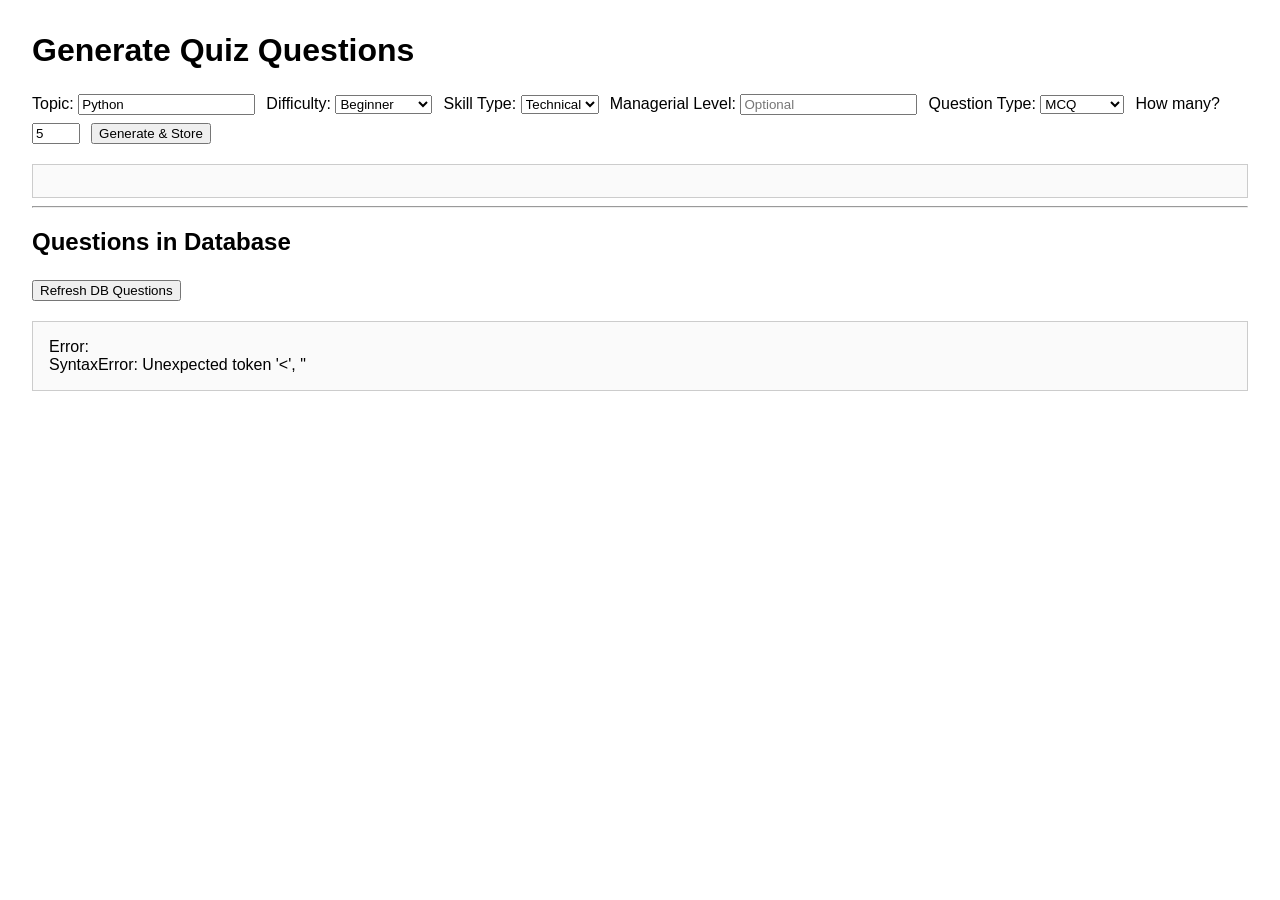
==== templates/index.html @ 23555d11 "Add files via upload" ====
<!DOCTYPE html>
<html lang="en">
<head>
  <meta charset="UTF-8">
  <title>Quiz Generator Frontend</title>
  <style>
    body { font-family: sans-serif; margin: 2em; }
    input, select, button { margin: 0.3em 0.5em 0.3em 0; }
    #result, #db-questions { background: #fafafa; border: 1px solid #ccc; padding: 1em; margin-top: 1em; }
    .mcq { color: #2b7a78; }
    .subjective { color: #b83b5e; }
  </style>
</head>
<body>
  <h1>Generate Quiz Questions</h1>
  <form id="genForm">
    <label>Topic: <input type="text" id="topic" value="Python"></label>
    <label>Difficulty:
      <select id="difficulty">
        <option value="novice">Novice</option>
        <option value="beginner" selected>Beginner</option>
        <option value="intermediate">Intermediate</option>
        <option value="advanced">Advanced</option>
      </select>
    </label>
    <label>Skill Type:
      <select id="skill_type">
        <option value="technical" selected>Technical</option>
        <option value="soft_skill">Soft Skill</option>
      </select>
    </label>
    <label>Managerial Level: <input type="text" id="managerial_level" placeholder="Optional"></label>
    <label>Question Type:
      <select id="question_type">
        <option value="mcq" selected>MCQ</option>
        <option value="subjective">Subjective</option>
      </select>
    </label>
    <label>How many? <input type="number" id="num_questions" min="1" max="10" value="5"></label>
    <button type="submit">Generate & Store</button>
  </form>

  <div id="result"></div>
  <hr>
  <h2>Questions in Database</h2>
  <button onclick="fetchDBQuestions()">Refresh DB Questions</button>
  <div id="db-questions"></div>

<script>
const backendUrl = ""; // if running on same domain/port, leave empty

document.getElementById("genForm").onsubmit = async function(e){
  e.preventDefault();
  const req = {
    topic: document.getElementById("topic").value,
    difficulty: document.getElementById("difficulty").value,
    skill_type: document.getElementById("skill_type").value,
    managerial_level: document.getElementById("managerial_level").value || null,
    num_questions: parseInt(document.getElementById("num_questions").value, 10),
    question_type: document.getElementById("question_type").value
  };
  document.getElementById("result").innerHTML = "Generating, please wait...";
  try {
    const resp = await fetch(`${backendUrl}/generate_questions_batch/`, {
      method: "POST",
      headers: { "Content-Type": "application/json" },
      body: JSON.stringify(req)
    });
    const data = await resp.json();
    if (!Array.isArray(data)) throw new Error(data.detail || "Unexpected response");
    document.getElementById("result").innerHTML = "<b>Generated & Stored:</b><br>" + data.map(renderQ).join("<hr>");
  } catch (err) {
    document.getElementById("result").innerHTML = "Error:<br>" + err;
  }
  fetchDBQuestions();
};

function renderQ(q) {
  if (q.type === "mcq") {
    return `<div class="mcq"><b>Q:</b> ${q.question_text}<br>
      <b>Options:</b> ${q.options.join(", ")}<br>
      <b>Answer:</b> ${q.correct_option}</div>`;
  } else {
    return `<div class="subjective"><b>Q:</b> ${q.question_text}<br>
      <b>Model Answer:</b> ${q.answer}</div>`;
  }
}

async function fetchDBQuestions() {
  document.getElementById("db-questions").innerHTML = "Loading...";
  try {
    const resp = await fetch(`${backendUrl}/questions/`);
    const data = await resp.json();
    if (!Array.isArray(data)) throw new Error(data.detail || "Unexpected response");
    document.getElementById("db-questions").innerHTML = data.map(renderQ).join("<hr>");
  } catch (err) {
    document.getElementById("db-questions").innerHTML = "Error:<br>" + err;
  }
}

// Initial load
fetchDBQuestions();
</script>
</body>
</html>
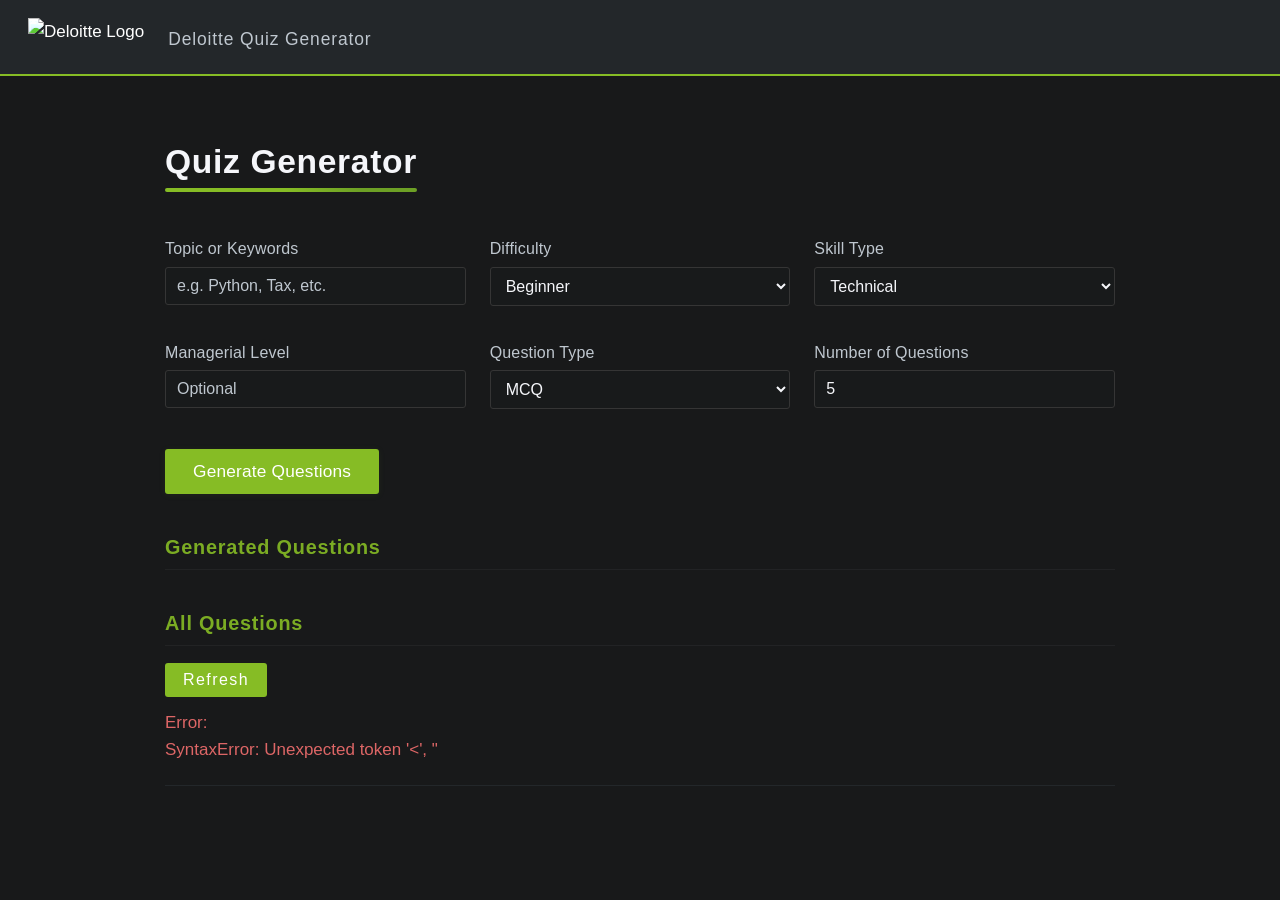
==== commit fb6198e8: "Update index.html" ====
--- a/templates/index.html
+++ b/templates/index.html
@@ -2,104 +2,520 @@
 <html lang="en">
 <head>
   <meta charset="UTF-8">
-  <title>Quiz Generator Frontend</title>
+  <title>Deloitte Quiz Generator</title>
   <style>
-    body { font-family: sans-serif; margin: 2em; }
-    input, select, button { margin: 0.3em 0.5em 0.3em 0; }
-    #result, #db-questions { background: #fafafa; border: 1px solid #ccc; padding: 1em; margin-top: 1em; }
-    .mcq { color: #2b7a78; }
-    .subjective { color: #b83b5e; }
+    :root {
+      --deloitte-green: #86BC25;
+      --deloitte-dark: #18191A;
+      --deloitte-mid: #23272a;
+      --deloitte-card: #222325;
+      --text-main: #F5F6FA;
+      --text-secondary: #BFC7CF;
+      --input-bg: #181A1B;
+      --input-border: #353535;
+      --input-focus: #86BC25;
+      --card-shadow: rgba(0,0,0,0.17);
+    }
+    body {
+      font-family: 'Segoe UI', 'Arial', sans-serif;
+      background-color: var(--deloitte-dark);
+      color: var(--text-main);
+      margin: 0;
+      padding: 0;
+      font-size: 17px;
+      line-height: 1.6;
+      opacity: 0;
+      animation: bodyFadeIn 0.7s cubic-bezier(.19,1,.22,1) forwards;
+    }
+    @keyframes bodyFadeIn {
+      to { opacity: 1; }
+    }
+    header {
+      background-color: var(--deloitte-mid);
+      padding: 18px 28px 12px 28px;
+      border-bottom: 2px solid var(--deloitte-green);
+      display: flex;
+      align-items: center;
+      gap: 24px;
+      opacity: 0;
+      transform: translateY(-16px);
+      animation: fadeInDown 0.7s cubic-bezier(.19,1,.22,1) 0.1s forwards;
+    }
+    @keyframes fadeInDown {
+      to { opacity: 1; transform: none; }
+    }
+    header .logo {
+      height: 42px;
+      background: transparent;
+      filter: brightness(1.1) contrast(1.15);
+      margin-bottom: 2px;
+      display: inline-block;
+      vertical-align: middle;
+      transition: filter 0.3s;
+    }
+    header .logo:hover {
+      filter: brightness(1.22) contrast(1.28) drop-shadow(0 0 8px #86BC25aa);
+    }
+    main {
+      max-width: 950px;
+      margin: 36px auto 0 auto;
+      padding: 0 20px 60px 20px;
+      animation: fadeInUp 0.77s cubic-bezier(.19,1,.22,1) 0.18s both;
+    }
+    @keyframes fadeInUp {
+      from { opacity: 0; transform: translateY(22px);}
+      to { opacity: 1; transform: none;}
+    }
+    h1.title {
+      position: relative;
+      display: inline-block;
+      color: var(--text-main);
+      margin-bottom: 14px;
+      padding-bottom: 4px;
+      font-size: 2.1rem;
+      font-weight: 600;
+      letter-spacing: 0.02em;
+      font-family: 'Segoe UI Semibold', 'Arial', sans-serif;
+    }
+    h1.title::after {
+      content: "";
+      position: absolute;
+      left: 0;
+      bottom: 0;
+      height: 4px;
+      width: 100%;
+      background: linear-gradient(90deg, #86bc25 48%, #6da025 78%);
+      border-radius: 2px;
+      transform: scaleX(0);
+      transform-origin: left;
+      animation: underlineGrowBar 1.1s cubic-bezier(.44,.99,.22,1) 0.22s forwards;
+    }
+    @keyframes underlineGrowBar {
+      from { transform: scaleX(0); }
+      to { transform: scaleX(1); }
+    }
+    form {
+      margin-top: 30px;
+      background: transparent;
+      border: none;
+      border-radius: 0;
+      box-shadow: none;
+      animation: fadeInUp 0.8s cubic-bezier(.19,1,.22,1) 0.13s both;
+    }
+    .form-grid {
+      display: grid;
+      grid-template-columns: repeat(auto-fit, minmax(240px, 1fr));
+      gap: 24px;
+      margin-bottom: 18px;
+    }
+    .form-field {
+      display: flex;
+      flex-direction: column;
+      margin-bottom: 8px;
+      opacity: 0;
+      transform: translateY(10px);
+      animation: fadeInLabel 0.45s cubic-bezier(.42,.99,.22,1) forwards;
+      animation-delay: calc(0.09s * var(--i, 1));
+    }
+    @keyframes fadeInLabel {
+      to { opacity: 1; transform: none;}
+    }
+    .form-field:nth-child(1) { --i: 1; }
+    .form-field:nth-child(2) { --i: 2; }
+    .form-field:nth-child(3) { --i: 3; }
+    .form-field:nth-child(4) { --i: 4; }
+    .form-field:nth-child(5) { --i: 5; }
+    .form-field:nth-child(6) { --i: 6; }
+    .form-field label {
+      font-weight: 500;
+      margin-bottom: 5px;
+      color: var(--text-secondary);
+      font-size: 1rem;
+      letter-spacing: 0.01em;
+      font-family: 'Segoe UI', 'Arial', sans-serif;
+      transition: color 0.2s;
+    }
+    .form-field input,
+    .form-field select {
+      padding: 9px 11px;
+      font-size: 1rem;
+      background: var(--input-bg);
+      color: var(--text-main);
+      border: 1px solid var(--input-border);
+      border-radius: 3px;
+      margin-bottom: 2px;
+      transition: border 0.2s, box-shadow 0.2s, background 0.22s;
+      font-family: inherit;
+    }
+    .form-field input:focus,
+    .form-field select:focus {
+      border-color: var(--input-focus);
+      outline: none;
+      box-shadow: 0 0 0 2px #86BC25, 0 2px 6px 0 rgba(134,188,37,0.09);
+      background: #131415;
+    }
+    .form-field input::placeholder {
+      color: #bfc7cf;
+      opacity: 1;
+      transition: color 0.3s;
+    }
+    .form-field input:focus::placeholder {
+      color: #86BC25;
+      opacity: 0.7;
+    }
+    #generateBtn {
+      display: inline-flex;
+      align-items: center;
+      background-color: var(--deloitte-green);
+      color: #fff;
+      border: none;
+      padding: 12px 28px;
+      font-size: 1.08rem;
+      font-weight: 500;
+      border-radius: 3px;
+      cursor: pointer;
+      margin-top: 12px;
+      transition: background 0.2s, transform 0.13s, box-shadow 0.17s;
+      box-shadow: 0 1px 7px rgba(100,160,40,0.09);
+      letter-spacing: 0.2px;
+      position: relative;
+      overflow: hidden;
+    }
+    #generateBtn:hover, #generateBtn:focus {
+      background: #6da025;
+      transform: translateY(-2px) scale(1.02);
+      box-shadow: 0 4px 20px 0 rgba(134,188,37,0.13);
+    }
+    #generateBtn:active::after {
+      opacity: 0.8;
+    }
+    #generateBtn::after {
+      content: "";
+      position: absolute;
+      left: 0; top: 0; right: 0; bottom: 0;
+      background: linear-gradient(90deg,rgba(255,255,255,0.07) 0%,rgba(255,255,255,0.19) 100%);
+      opacity: 0;
+      pointer-events: none;
+      transition: opacity 0.32s;
+    }
+    .spinner {
+      display: inline-block;
+      width: 18px;
+      height: 18px;
+      border: 2px solid rgba(255,255,255,0.4);
+      border-top: 2px solid #fff;
+      border-radius: 50%;
+      animation: spin 0.6s linear infinite;
+      margin-right: 8px;
+    }
+    .hidden { display: none; }
+    @keyframes spin { to { transform: rotate(360deg); } }
+    section {
+      margin-top: 38px;
+      opacity: 0;
+      transform: translateY(22px);
+      animation: fadeInUp 0.7s cubic-bezier(.19,1,.22,1) forwards;
+      animation-delay: 0.25s;
+    }
+    section h2 {
+      font-size: 1.24rem;
+      font-weight: 600;
+      margin-bottom: 14px;
+      border-bottom: 1.5px solid #242526;
+      padding-bottom: 5px;
+      color: var(--deloitte-green);
+      letter-spacing: 0.04em;
+      font-family: 'Segoe UI Semibold', 'Arial', sans-serif;
+      opacity: 0.9;
+      transition: color 0.2s;
+    }
+
+    /* --- Question List Appearance --- */
+    .question-list {
+      padding: 0;
+      margin: 0 0 0 0;
+      list-style: none;
+    }
+    .question-list li {
+      margin-bottom: 30px;
+      padding-bottom: 22px;
+      border-bottom: 1px solid #23272a;
+      background: transparent;
+      opacity: 0;
+      transform: translateY(18px);
+      animation: fadeInQuizQ 0.5s cubic-bezier(.19,1,.22,1) forwards;
+    }
+    @keyframes fadeInQuizQ {
+      to { opacity: 1; transform: none;}
+    }
+    .question-type {
+      color: var(--deloitte-green);
+      font-weight: 600;
+      font-size: 1.01rem;
+      text-transform: uppercase;
+      margin-bottom: 2px;
+      letter-spacing: 0.06em;
+      font-family: 'Segoe UI Semibold', 'Arial', sans-serif;
+      opacity: 0.93;
+      animation: fadeInInfo 0.46s cubic-bezier(.24,.99,.22,1) both;
+    }
+    @keyframes fadeInInfo {
+      from { opacity: 0; }
+      to { opacity: 1; }
+    }
+    .question-text {
+      font-size: 1.08rem;
+      color: var(--text-main);
+      margin-bottom: 7px;
+      font-weight: 500;
+      font-family: 'Segoe UI', 'Arial', sans-serif;
+      transition: color 0.2s;
+    }
+    .options-list {
+      margin: 5px 0 7px 20px;
+      color: var(--text-secondary);
+      padding: 0;
+      font-size: 1rem;
+      opacity: 0.89;
+      animation: fadeInInfo 0.28s 0.1s both;
+    }
+    .options-list li {
+      margin-bottom: 2px;
+      transition: color 0.18s;
+    }
+    .options-list li:hover {
+      color: var(--deloitte-green);
+    }
+    .answer-label {
+      color: var(--text-secondary);
+      font-size: 1rem;
+      margin-top: 2px;
+      font-weight: 400;
+      opacity: 0.93;
+      animation: fadeInInfo 0.36s cubic-bezier(.24,.99,.22,1) 0.13s both;
+    }
+    .answer-value {
+      color: #fff;
+      font-weight: 500;
+      margin-left: 5px;
+      font-size: 1.01rem;
+      transition: color 0.18s;
+    }
+    .answer-value.correct-anim {
+      animation: correctFlash 1s cubic-bezier(.7,.01,.22,1);
+      color: var(--deloitte-green);
+    }
+    @keyframes correctFlash {
+      0% { color: #fff; }
+      18% { color: #6da025; }
+      100% { color: var(--deloitte-green); }
+    }
+    /* Button in All Questions section */
+    #allQuestions button {
+      background: var(--deloitte-green);
+      color: #fff;
+      border: none;
+      border-radius: 3px;
+      padding: 8px 18px;
+      font-size: 1rem;
+      font-weight: 500;
+      margin-bottom: 12px;
+      margin-top: 3px;
+      cursor: pointer;
+      transition: background 0.18s, transform 0.13s;
+      letter-spacing: 0.09em;
+      position: relative;
+      overflow: hidden;
+    }
+    #allQuestions button:hover, #allQuestions button:focus {
+      background: #6da025;
+      transform: translateY(-2px) scale(1.02);
+    }
+    ::-webkit-scrollbar {
+      width: 10px;
+      background: #202122;
+    }
+    ::-webkit-scrollbar-thumb {
+      background: #444;
+      border-radius: 5px;
+    }
+    ::selection {
+      background: #86BC25;
+      color: #fff;
+    }
+    @media (max-width: 700px) {
+      main { padding: 0 4px; }
+      .form-grid { gap: 13px; }
+      h1.title { font-size: 1.15rem; }
+      section h2 { font-size: 1.01rem; }
+    }
   </style>
 </head>
 <body>
-  <h1>Generate Quiz Questions</h1>
-  <form id="genForm">
-    <label>Topic: <input type="text" id="topic" value="Python"></label>
-    <label>Difficulty:
-      <select id="difficulty">
-        <option value="novice">Novice</option>
-        <option value="beginner" selected>Beginner</option>
-        <option value="intermediate">Intermediate</option>
-        <option value="advanced">Advanced</option>
-      </select>
-    </label>
-    <label>Skill Type:
-      <select id="skill_type">
-        <option value="technical" selected>Technical</option>
-        <option value="soft_skill">Soft Skill</option>
-      </select>
-    </label>
-    <label>Managerial Level: <input type="text" id="managerial_level" placeholder="Optional"></label>
-    <label>Question Type:
-      <select id="question_type">
-        <option value="mcq" selected>MCQ</option>
-        <option value="subjective">Subjective</option>
-      </select>
-    </label>
-    <label>How many? <input type="number" id="num_questions" min="1" max="10" value="5"></label>
-    <button type="submit">Generate & Store</button>
-  </form>
-
-  <div id="result"></div>
-  <hr>
-  <h2>Questions in Database</h2>
-  <button onclick="fetchDBQuestions()">Refresh DB Questions</button>
-  <div id="db-questions"></div>
-
-<script>
-const backendUrl = ""; // if running on same domain/port, leave empty
-
-document.getElementById("genForm").onsubmit = async function(e){
-  e.preventDefault();
-  const req = {
-    topic: document.getElementById("topic").value,
-    difficulty: document.getElementById("difficulty").value,
-    skill_type: document.getElementById("skill_type").value,
-    managerial_level: document.getElementById("managerial_level").value || null,
-    num_questions: parseInt(document.getElementById("num_questions").value, 10),
-    question_type: document.getElementById("question_type").value
-  };
-  document.getElementById("result").innerHTML = "Generating, please wait...";
-  try {
-    const resp = await fetch(`${backendUrl}/generate_questions_batch/`, {
-      method: "POST",
-      headers: { "Content-Type": "application/json" },
-      body: JSON.stringify(req)
+  <header>
+    <img src="https://upload.wikimedia.org/wikipedia/commons/2/2b/DeloitteNewSmall.png" alt="Deloitte Logo" class="logo">
+    <span style="font-size:1.09rem;font-weight:400;letter-spacing:0.05em;color:#bfc7cf;font-family:'Segoe UI', Arial, sans-serif;">Deloitte Quiz Generator</span>
+  </header>
+  <main>
+    <h1 class="title">Quiz Generator</h1>
+    <form id="quizForm">
+      <div class="form-grid">
+        <div class="form-field">
+          <label for="topic">Topic or Keywords</label>
+          <input type="text" id="topic" name="topic" placeholder="e.g. Python, Tax, etc.">
+        </div>
+        <div class="form-field">
+          <label for="difficulty">Difficulty</label>
+          <select id="difficulty" name="difficulty">
+            <option value="novice">Novice</option>
+            <option value="beginner" selected>Beginner</option>
+            <option value="intermediate">Intermediate</option>
+            <option value="advanced">Advanced</option>
+          </select>
+        </div>
+        <div class="form-field">
+          <label for="skill_type">Skill Type</label>
+          <select id="skill_type" name="skill_type">
+            <option value="technical" selected>Technical</option>
+            <option value="soft_skill">Soft Skill</option>
+          </select>
+        </div>
+        <div class="form-field">
+          <label for="managerial_level">Managerial Level</label>
+          <input type="text" id="managerial_level" name="managerial_level" placeholder="Optional">
+        </div>
+        <div class="form-field">
+          <label for="question_type">Question Type</label>
+          <select id="question_type" name="question_type">
+            <option value="mcq" selected>MCQ</option>
+            <option value="subjective">Subjective</option>
+          </select>
+        </div>
+        <div class="form-field">
+          <label for="num_questions">Number of Questions</label>
+          <input type="number" id="num_questions" name="num_questions" min="1" max="10" value="5">
+        </div>
+      </div>
+      <button type="button" id="generateBtn"><span class="spinner hidden"></span><span class="btn-text">Generate Questions</span></button>
+    </form>
+
+    <section id="generatedQuestions">
+      <h2>Generated Questions</h2>
+      <ul class="question-list" id="generatedContainer"></ul>
+    </section>
+
+    <section id="allQuestions">
+      <h2>All Questions</h2>
+      <button onclick="fetchDBQuestions()">Refresh</button>
+      <ul class="question-list" id="databaseContainer"></ul>
+    </section>
+  </main>
+
+  <script>
+    const backendUrl = ""; // Leave empty if frontend and backend are on the same domain
+
+    document.addEventListener('DOMContentLoaded', () => {
+      document.getElementById('generateBtn').addEventListener('click', generateQuestions);
+      fetchDBQuestions();
     });
-    const data = await resp.json();
-    if (!Array.isArray(data)) throw new Error(data.detail || "Unexpected response");
-    document.getElementById("result").innerHTML = "<b>Generated & Stored:</b><br>" + data.map(renderQ).join("<hr>");
-  } catch (err) {
-    document.getElementById("result").innerHTML = "Error:<br>" + err;
-  }
-  fetchDBQuestions();
-};
-
-function renderQ(q) {
-  if (q.type === "mcq") {
-    return `<div class="mcq"><b>Q:</b> ${q.question_text}<br>
-      <b>Options:</b> ${q.options.join(", ")}<br>
-      <b>Answer:</b> ${q.correct_option}</div>`;
-  } else {
-    return `<div class="subjective"><b>Q:</b> ${q.question_text}<br>
-      <b>Model Answer:</b> ${q.answer}</div>`;
-  }
-}
-
-async function fetchDBQuestions() {
-  document.getElementById("db-questions").innerHTML = "Loading...";
-  try {
-    const resp = await fetch(`${backendUrl}/questions/`);
-    const data = await resp.json();
-    if (!Array.isArray(data)) throw new Error(data.detail || "Unexpected response");
-    document.getElementById("db-questions").innerHTML = data.map(renderQ).join("<hr>");
-  } catch (err) {
-    document.getElementById("db-questions").innerHTML = "Error:<br>" + err;
-  }
-}
-
-// Initial load
-fetchDBQuestions();
-</script>
+
+    async function generateQuestions() {
+      const btn = document.getElementById('generateBtn');
+      const spinner = btn.querySelector('.spinner');
+      const btnText = btn.querySelector('.btn-text');
+      spinner.classList.remove('hidden');
+      btnText.textContent = 'Generating...';
+      btn.disabled = true;
+
+      const data = {
+        topic: document.getElementById("topic").value,
+        difficulty: document.getElementById("difficulty").value,
+        skill_type: document.getElementById("skill_type").value,
+        managerial_level: document.getElementById("managerial_level").value || null,
+        num_questions: parseInt(document.getElementById("num_questions").value, 10),
+        question_type: document.getElementById("question_type").value
+      };
+
+      try {
+        const resp = await fetch(`${backendUrl}/generate_questions_batch/`, {
+          method: "POST",
+          headers: { "Content-Type": "application/json" },
+          body: JSON.stringify(data)
+        });
+        const result = await resp.json();
+        if (!Array.isArray(result)) throw new Error(result.detail || "Unexpected response");
+        displayQuestions(result, 'generatedContainer');
+        fetchDBQuestions();
+      } catch (err) {
+        document.getElementById('generatedContainer').innerHTML = "<li style='color:#d66;'>Error:<br>" + err + "</li>";
+      } finally {
+        spinner.classList.add('hidden');
+        btnText.textContent = 'Generate Questions';
+        btn.disabled = false;
+      }
+    }
+
+    async function fetchDBQuestions() {
+      const container = document.getElementById('databaseContainer');
+      container.innerHTML = "<li>Loading...</li>";
+      try {
+        const resp = await fetch(`${backendUrl}/questions/`);
+        const data = await resp.json();
+        if (!Array.isArray(data)) throw new Error(data.detail || "Unexpected response");
+        displayQuestions(data, 'databaseContainer');
+      } catch (err) {
+        container.innerHTML = "<li style='color:#d66;'>Error:<br>" + err + "</li>";
+      }
+    }
+
+    function displayQuestions(questions, containerId) {
+      const container = document.getElementById(containerId);
+      container.innerHTML = '';
+      if (!questions || questions.length === 0) {
+        container.innerHTML = '<li>No questions available.</li>';
+        return;
+      }
+      questions.forEach((q, i) => {
+        const li = document.createElement('li');
+        li.style.animationDelay = (0.1 + i * 0.08) + 's';
+
+        const type = document.createElement('div');
+        type.className = 'question-type';
+        type.textContent = (q.type || '').toUpperCase();
+        li.appendChild(type);
+
+        const question = document.createElement('div');
+        question.className = 'question-text';
+        question.innerHTML = (q.question || q.question_text || '');
+        li.appendChild(question);
+
+        if (q.type === 'mcq' && Array.isArray(q.options)) {
+          const ul = document.createElement('ul');
+          ul.className = 'options-list';
+          q.options.forEach(opt => {
+            const optLi = document.createElement('li');
+            optLi.textContent = opt;
+            ul.appendChild(optLi);
+          });
+          li.appendChild(ul);
+        }
+
+        const answer = document.createElement('div');
+        answer.className = 'answer-label';
+        // Animate correct answer value for MCQ
+        const answerValue = document.createElement('span');
+        answerValue.className = 'answer-value';
+        answerValue.textContent = ' ' + (q.answer || q.correct_option || '—');
+        if (q.type === 'mcq') {
+          answerValue.classList.add('correct-anim');
+        }
+        answer.innerHTML = '<span>Correct Answer:</span>';
+        answer.appendChild(answerValue);
+
+        li.appendChild(answer);
+        container.appendChild(li);
+      });
+    }
+  </script>
 </body>
-</html>+</html>
